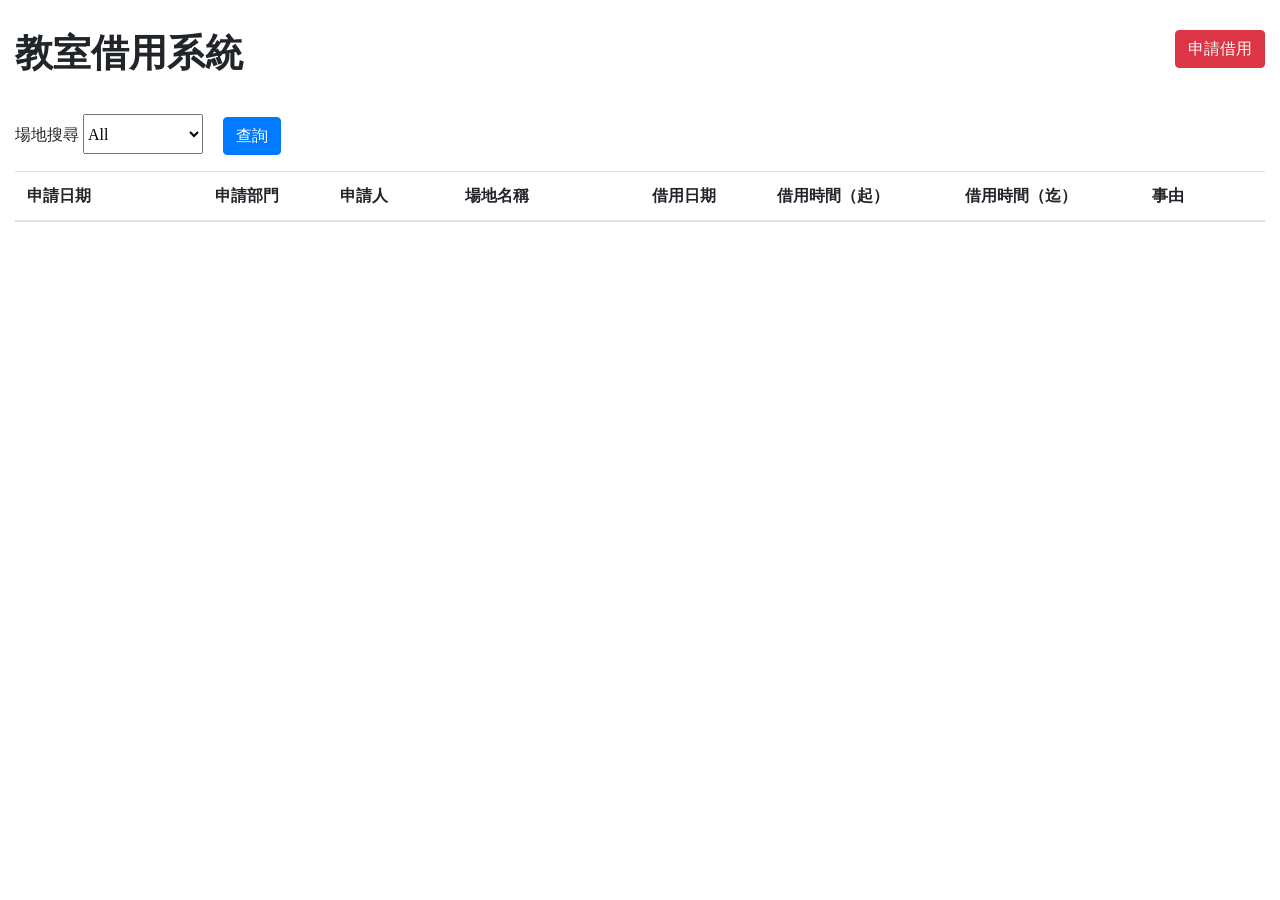
==== index.html @ f5b82558 "Add files via upload" ====
﻿<!DOCTYPE html>
<html lang="en">
<head>
    <meta charset="UTF-8">
    <meta name="viewport" content="width=device-width, initial-scale=1.0">
    <meta http-equiv="X-UA-Compatible" content="content=ie=edge">
    <title>d415000場地借用</title>
    <link rel="stylesheet" href="https://stackpath.bootstrapcdn.com/bootstrap/4.3.1/css/bootstrap.min.css" integrity="sha384-ggOyR0iXCbMQv3Xipma34MD+dH/1fQ784/j6cY/iJTQUOhcWr7x9JvoRxT2MZw1T" crossorigin="anonymous">
    <link rel="stylesheet" href="css/style.css">
</head>
<body>
    <div id="wrap">
        <div class="container-fluid padding-tb">
            <div class="row">
                <div class="col-8">
                    <h1>教室借用系統</h1>
                </div>
                <div class="col-4">
                    <a href="https://forms.gle/gzDYUt5Z53JEgtUu6" class="btn btn-danger float-right" target="_blank">申請借用</a>
                </div>
                
                <div class="col-12 mb-3">
                    <div class="group">
                        <label>場地搜尋</label>
                        <select id="select">
                            <option value="" checked>All</option>
                            <option value="A101創客工場">A101創客工場</option>
                            <option value="A102商創教室">A102商創教室</option>
                            <option value="A103創客教室">A103創客教室</option>
                        </select>
                        <input type="submit" id="doaction" class="btn btn-primary ml-3" value="查詢">
                    </div>
                </div>

                <div class="col-12">
                    <div class="table-responsive-md">
                        <table class="table table-hover mb-0">
                            <thead>
                                <tr>
                                    <th scope="col" class="w-15">申請日期</th>
                                    <th scope="col" class="w-10">申請部門</th>
                                    <th scope="col" class="w-10">申請人</th>
                                    <th scope="col" class="w-15">場地名稱</th>
                                    <th scope="col" class="w-10">借用日期</th>
                                    <th scope="col" class="w-15">借用時間（起）</th>
                                    <th scope="col" class="w-15">借用時間（迄）</th>
                                    <th scope="col" class="w-10">事由</th>
                                </tr>
                            </thead>
                            <tbody id="table-data">
                                </tbody>
                        </table>
                    </div>
                </div>
            </div> </div> </div> <script src="https://cdnjs.cloudflare.com/ajax/libs/jquery/3.3.1/jquery.min.js"></script>
    <script src="js/main.js"></script>
</body>
</html>
---- css/style.css ----
/* �򥻳]�w */
body {
    font-family: 'Microsoft JhengHei';
}

/* ���D�]�w */
h1 {
    font-size: 2rem;
    font-weight: 700;
}

/* ���Z���O */
.padding-tb {
    padding-top: 30px;
    padding-bottom: 30px;
}

.group {
    padding-top: 30px;
}

/* �e�����O */
.w-10 {
    width: 10%;
}

.w-15 {
    width: 15%;
}

/* �j�M���˦� */
#select {
    width: 120px;
    height: 40px;
}

/* �T�����]�p�G���ù��e�פj�󵥩� 768px �� */
@media (min-width: 768px) {
    h1 {
        font-size: 2.4rem;
    }
}
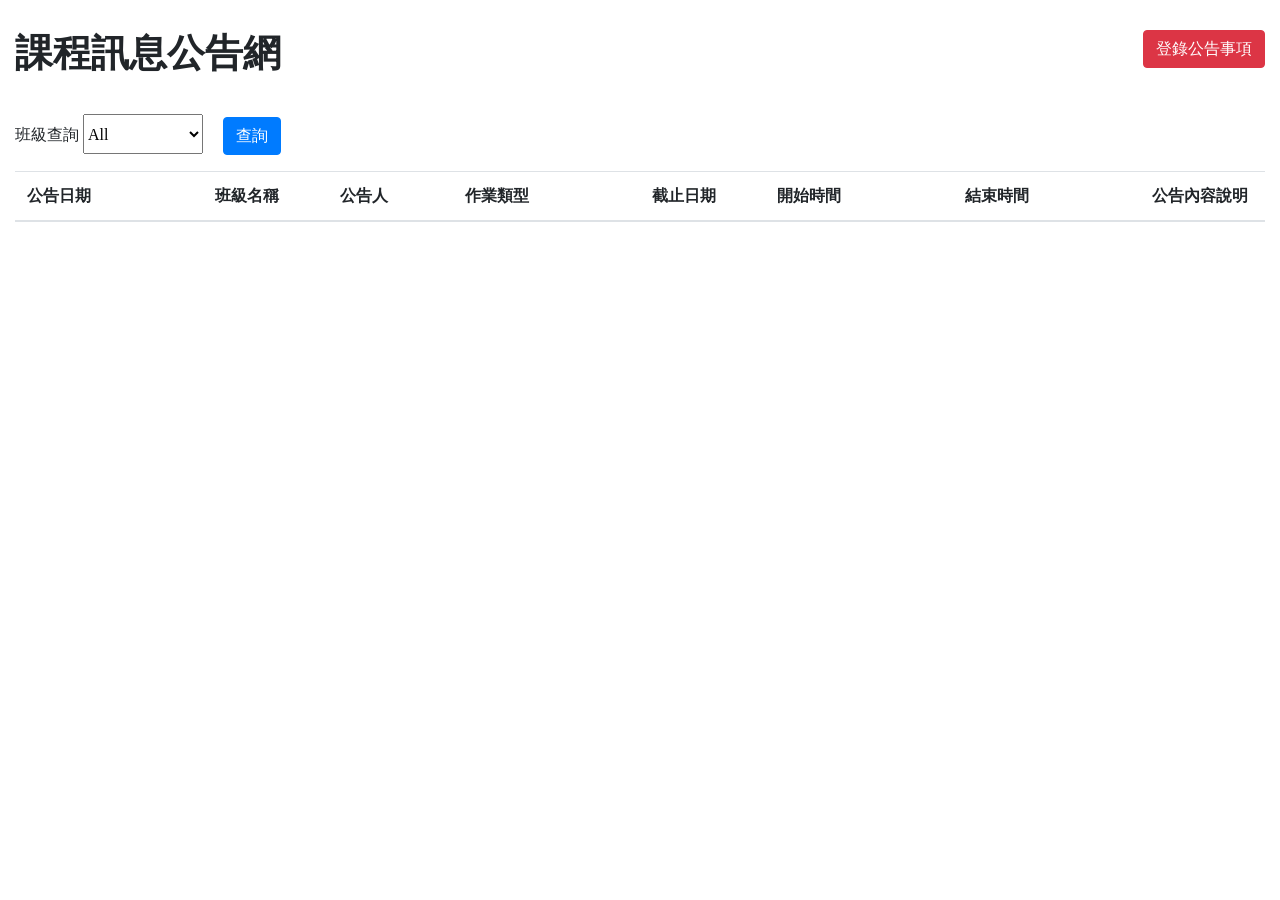
==== commit ee30be10: "Add files via upload" ====
--- a/index.html
+++ b/index.html
@@ -4,7 +4,7 @@
     <meta charset="UTF-8">
     <meta name="viewport" content="width=device-width, initial-scale=1.0">
     <meta http-equiv="X-UA-Compatible" content="content=ie=edge">
-    <title>d415000場地借用</title>
+    <title>陳老師課程公告網</title>
     <link rel="stylesheet" href="https://stackpath.bootstrapcdn.com/bootstrap/4.3.1/css/bootstrap.min.css" integrity="sha384-ggOyR0iXCbMQv3Xipma34MD+dH/1fQ784/j6cY/iJTQUOhcWr7x9JvoRxT2MZw1T" crossorigin="anonymous">
     <link rel="stylesheet" href="css/style.css">
 </head>
@@ -13,20 +13,25 @@
         <div class="container-fluid padding-tb">
             <div class="row">
                 <div class="col-8">
-                    <h1>教室借用系統</h1>
+                    <h1>課程訊息公告網</h1>
                 </div>
                 <div class="col-4">
-                    <a href="https://forms.gle/gzDYUt5Z53JEgtUu6" class="btn btn-danger float-right" target="_blank">申請借用</a>
+                    <a href="https://docs.google.com/forms/d/e/1FAIpQLScsF-WyglqPyw9yXwF-RZ3LZaGDbBwAV9DCtQwAXs8oSEmSpQ/viewform?usp=header" class="btn btn-danger float-right" target="_blank">登錄公告事項</a>
                 </div>
                 
                 <div class="col-12 mb-3">
                     <div class="group">
-                        <label>場地搜尋</label>
+                        <label>班級查詢</label>
                         <select id="select">
                             <option value="" checked>All</option>
-                            <option value="A101創客工場">A101創客工場</option>
-                            <option value="A102商創教室">A102商創教室</option>
-                            <option value="A103創客教室">A103創客教室</option>
+                            <option value="貿一慈">貿一慈</option>
+                            <option value="英一德">英一德</option>
+                            <option value="英一慧">英一慧</option>
+                            <option value="普一明">普一明</option>
+                            <option value="普一禮">普一禮</option>
+                            <option value="普一廉">普一廉</option>
+                            <option value="程式演算法">基礎程式演算法</option>
+                            <option value="程式進階">程式進階</option>
                         </select>
                         <input type="submit" id="doaction" class="btn btn-primary ml-3" value="查詢">
                     </div>
@@ -37,14 +42,14 @@
                         <table class="table table-hover mb-0">
                             <thead>
                                 <tr>
-                                    <th scope="col" class="w-15">申請日期</th>
-                                    <th scope="col" class="w-10">申請部門</th>
-                                    <th scope="col" class="w-10">申請人</th>
-                                    <th scope="col" class="w-15">場地名稱</th>
-                                    <th scope="col" class="w-10">借用日期</th>
-                                    <th scope="col" class="w-15">借用時間（起）</th>
-                                    <th scope="col" class="w-15">借用時間（迄）</th>
-                                    <th scope="col" class="w-10">事由</th>
+                                    <th scope="col" class="w-15">公告日期</th>
+                                    <th scope="col" class="w-10">班級名稱</th>
+                                    <th scope="col" class="w-10">公告人</th>
+                                    <th scope="col" class="w-15">作業類型</th>
+                                    <th scope="col" class="w-10">截止日期</th>
+                                    <th scope="col" class="w-15">開始時間</th>
+                                    <th scope="col" class="w-15">結束時間</th>
+                                    <th scope="col" class="w-10">公告內容說明</th>
                                 </tr>
                             </thead>
                             <tbody id="table-data">
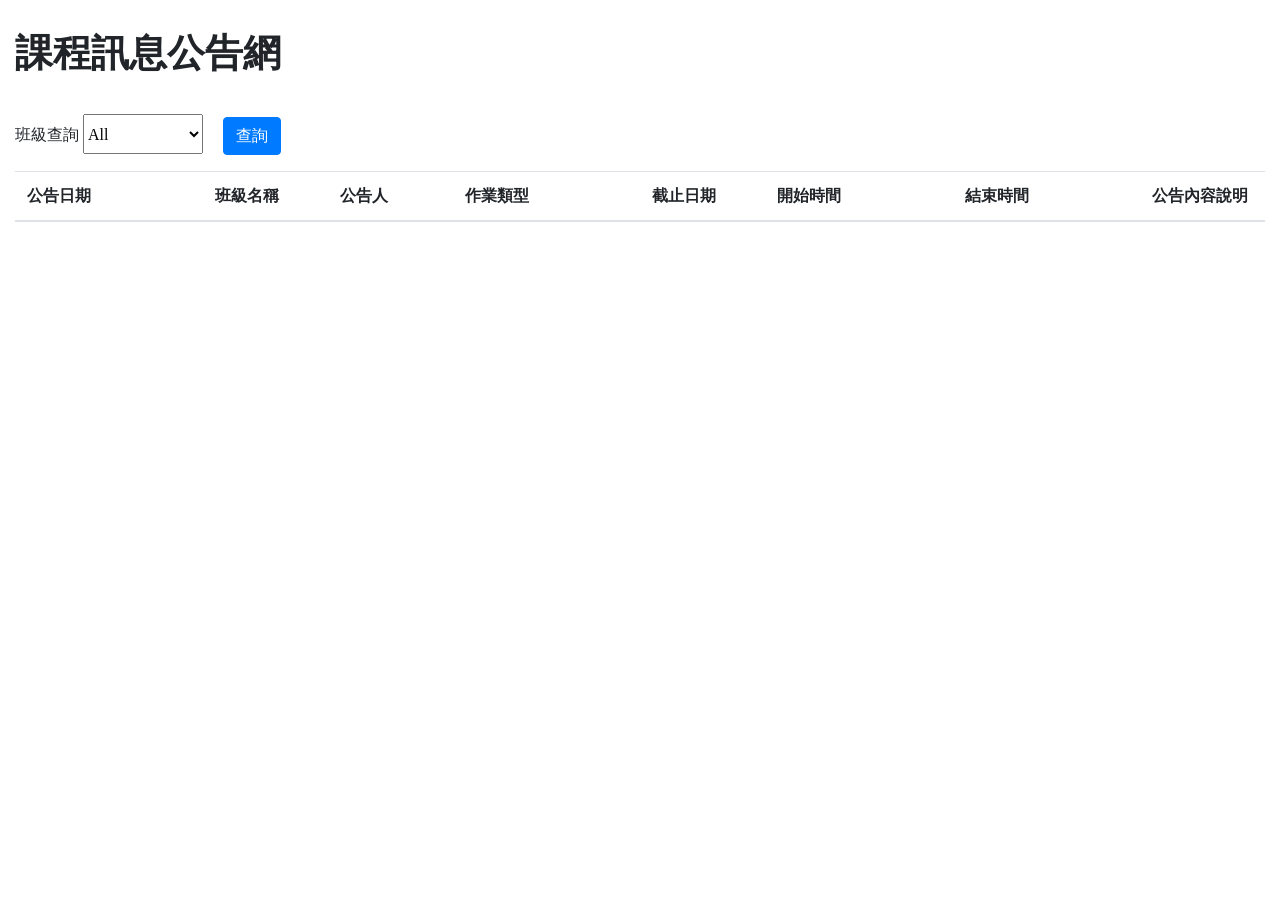
==== commit 0fec1532: "Add files via upload" ====
--- a/index.html
+++ b/index.html
@@ -15,10 +15,7 @@
                 <div class="col-8">
                     <h1>課程訊息公告網</h1>
                 </div>
-                <div class="col-4">
-                    <a href="https://docs.google.com/forms/d/e/1FAIpQLScsF-WyglqPyw9yXwF-RZ3LZaGDbBwAV9DCtQwAXs8oSEmSpQ/viewform?usp=header" class="btn btn-danger float-right" target="_blank">登錄公告事項</a>
-                </div>
-                
+                                
                 <div class="col-12 mb-3">
                     <div class="group">
                         <label>班級查詢</label>
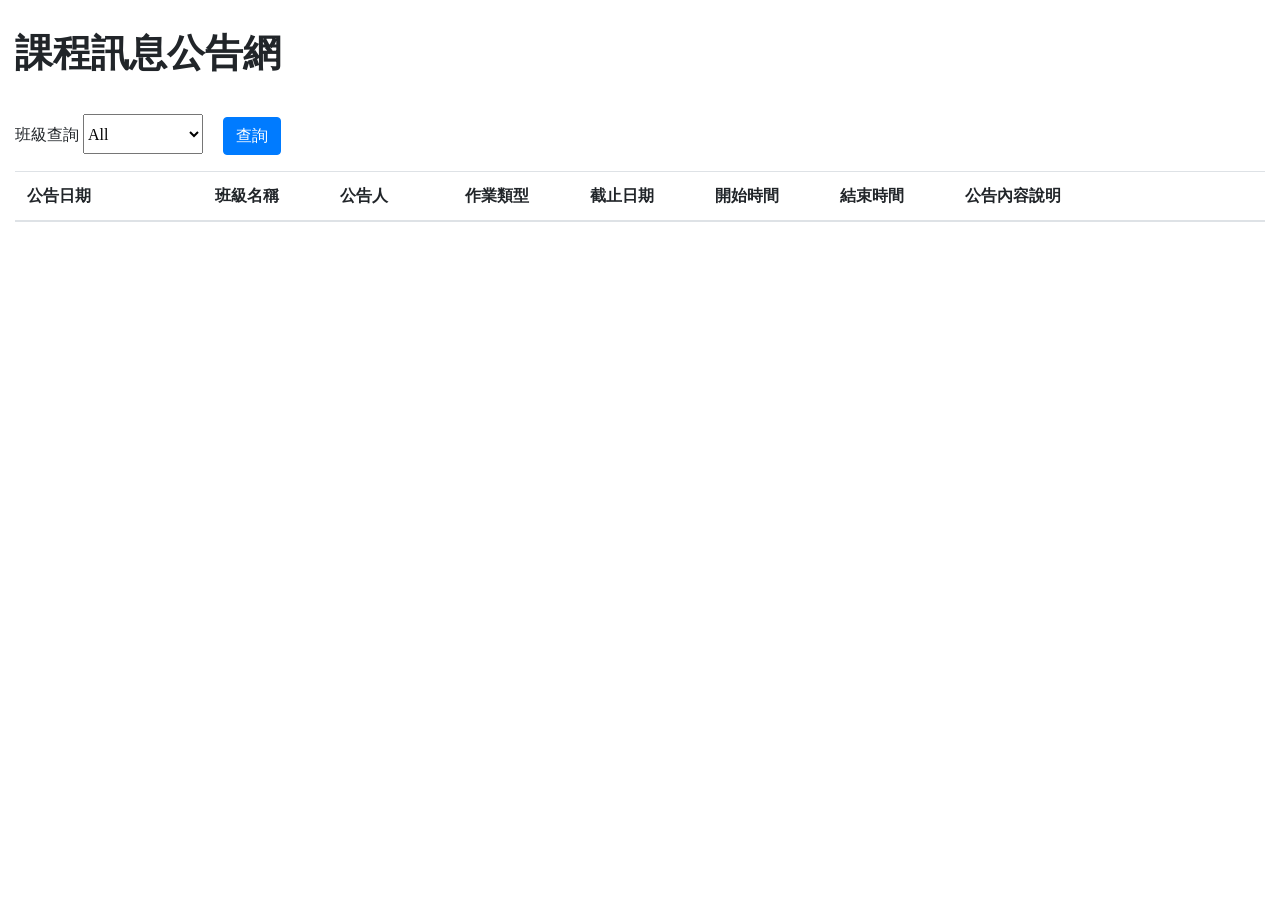
==== commit 2b5ef0b5: "Add files via upload" ====
--- a/index.html
+++ b/index.html
@@ -29,6 +29,7 @@
                             <option value="普一廉">普一廉</option>
                             <option value="程式演算法">基礎程式演算法</option>
                             <option value="程式進階">程式進階</option>
+                            <option value="職科二年級">職科二年級</option>
                         </select>
                         <input type="submit" id="doaction" class="btn btn-primary ml-3" value="查詢">
                     </div>
@@ -42,11 +43,11 @@
                                     <th scope="col" class="w-15">公告日期</th>
                                     <th scope="col" class="w-10">班級名稱</th>
                                     <th scope="col" class="w-10">公告人</th>
-                                    <th scope="col" class="w-15">作業類型</th>
+                                    <th scope="col" class="w-10">作業類型</th>
                                     <th scope="col" class="w-10">截止日期</th>
-                                    <th scope="col" class="w-15">開始時間</th>
-                                    <th scope="col" class="w-15">結束時間</th>
-                                    <th scope="col" class="w-10">公告內容說明</th>
+                                    <th scope="col" class="w-10">開始時間</th>
+                                    <th scope="col" class="w-10">結束時間</th>
+                                    <th scope="col" class="w-20">公告內容說明</th>
                                 </tr>
                             </thead>
                             <tbody id="table-data">
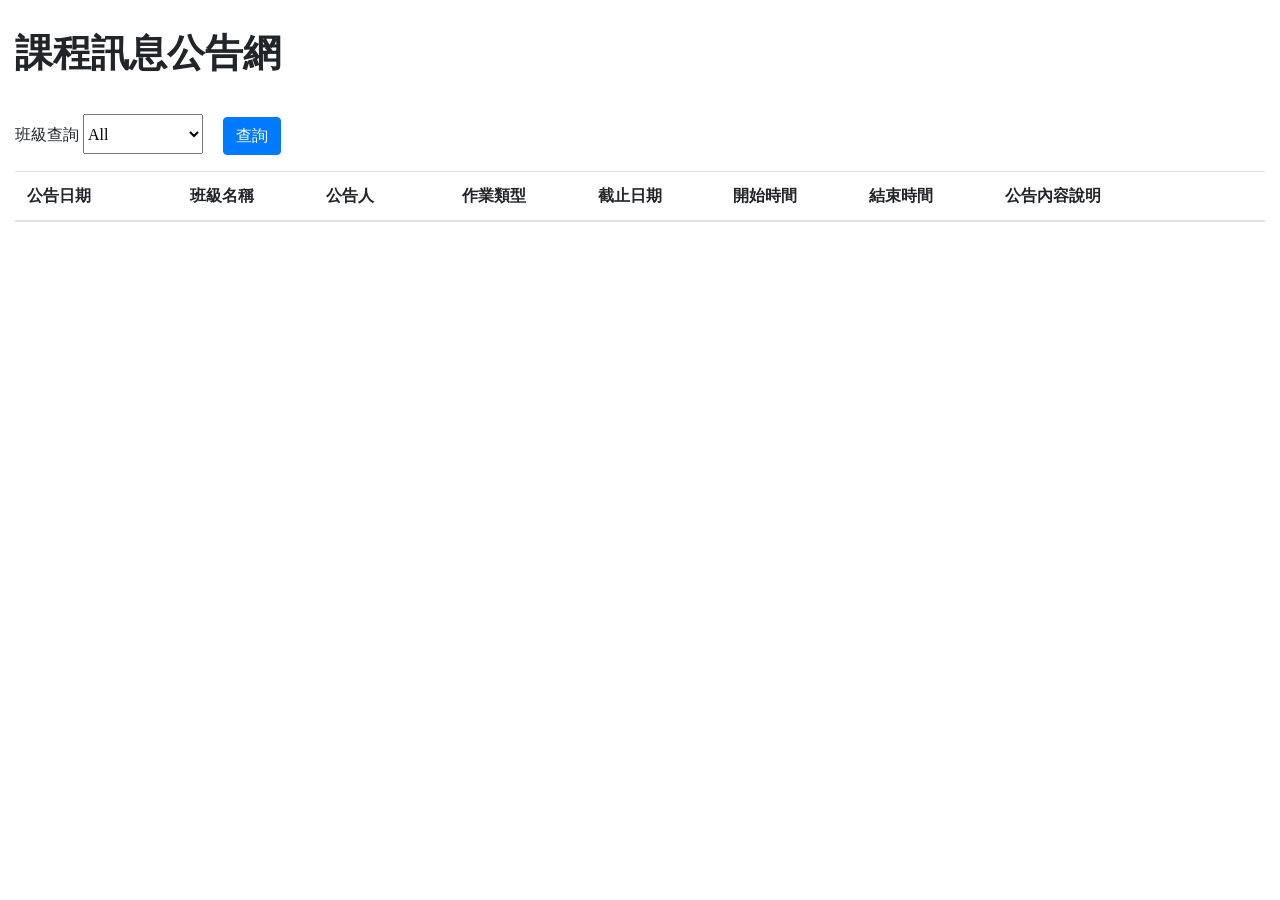
==== commit 48c13586: "Add files via upload" ====
--- a/index.html
+++ b/index.html
@@ -21,9 +21,13 @@
                         <label>班級查詢</label>
                         <select id="select">
                             <option value="" checked>All</option>
-                            <option value="貿一慈">貿一慈</option>
-                            <option value="英一德">英一德</option>
-                            <option value="英一慧">英一慧</option>
+                            <option value="貿二慈">貿二慈</option>
+                            <option value="英二德">英二德</option>
+                            <option value="英二慧">英二慧</option>
+                            <option value="普一勝">普一勝</option>
+                            <option value="普一利">普一利</option>
+                            <option value="普一成">普一成</option>
+                            <option value="普一功">普一功</option>
                             <option value="普一明">普一明</option>
                             <option value="普一禮">普一禮</option>
                             <option value="普一廉">普一廉</option>
--- a/css/style.css
+++ b/css/style.css
@@ -25,7 +25,11 @@
 }
 
 .w-15 {
-    width: 15%;
+    width: 12%;
+}
+
+.w-20 {
+    width: 20%;
 }
 
 /* �j�M���˦� */
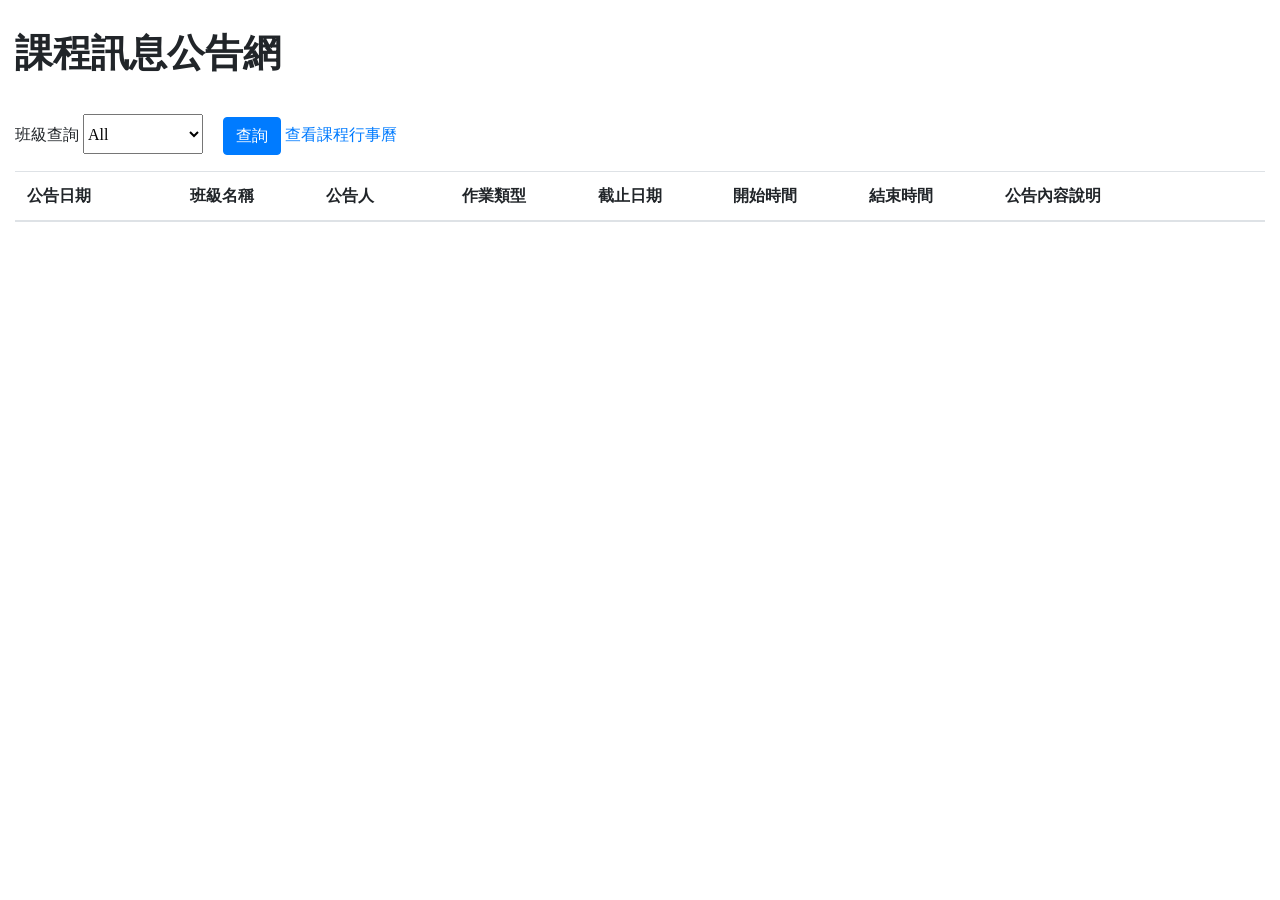
==== commit 76d3f253: "Add files via upload" ====
--- a/index.html
+++ b/index.html
@@ -36,7 +36,7 @@
                             <option value="職科二年級">職科二年級</option>
                         </select>
                         <input type="submit" id="doaction" class="btn btn-primary ml-3" value="查詢">
-                    </div>
+                    <a href="calender.html" title="課程行事曆" target="_blank">查看課程行事曆</a></div>
                 </div>
 
                 <div class="col-12">
